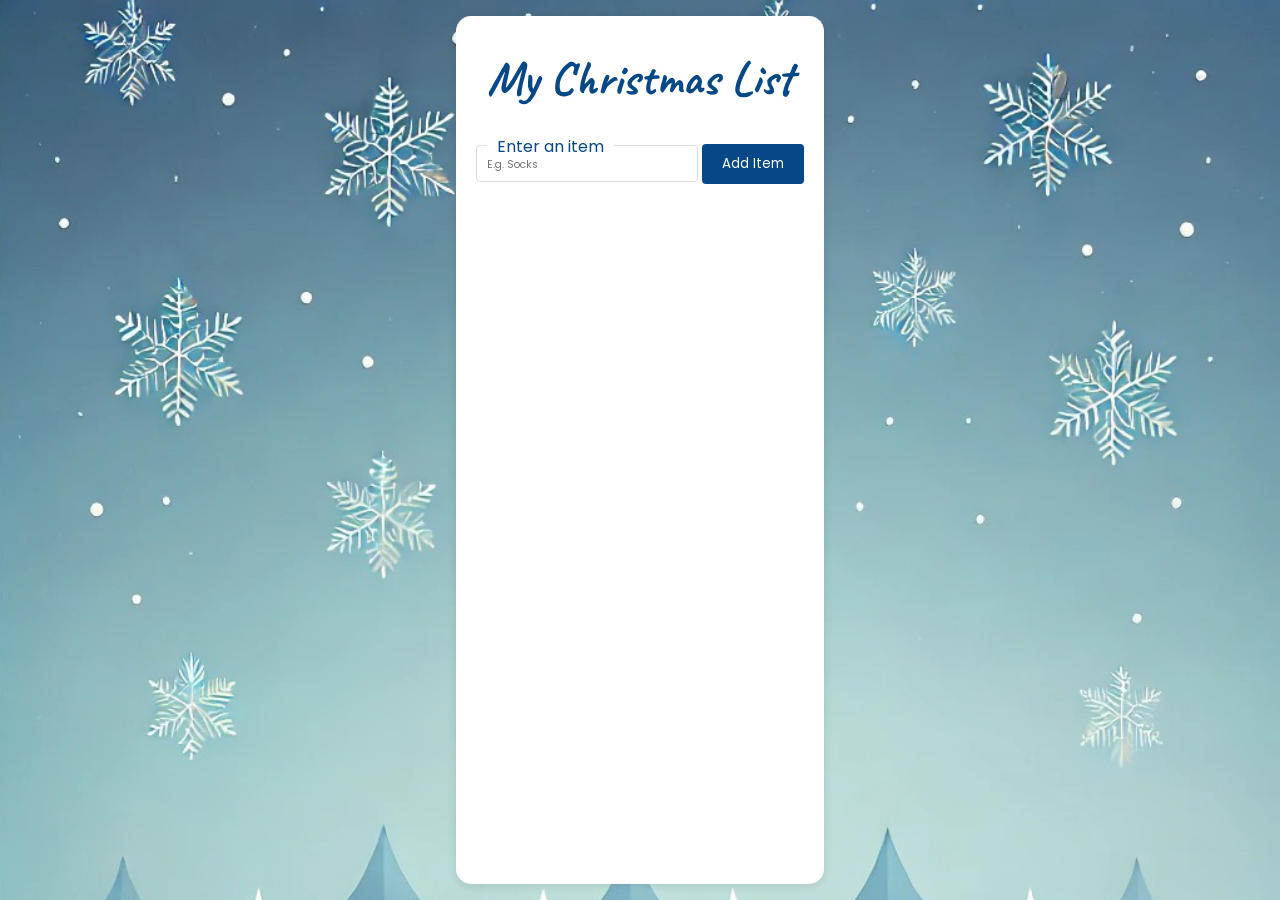
==== Javascriptmas 2024 (Scrimba)/Day 1 - Grandpa's Gift List 🎅/index.html @ 0d6e541d "add initial solution" ====
<!DOCTYPE html>
<html lang="en">
    <head>
        <meta charset="UTF-8" />
        <meta name="viewport" content="width=device-width, initial-scale=1.0" />
        <title>My Christmas List</title>
        <link rel="stylesheet" href="index.css" />
        <link rel="preconnect" href="https://fonts.googleapis.com" />
        <link rel="preconnect" href="https://fonts.gstatic.com" crossorigin />
        <link
            href="https://fonts.googleapis.com/css2?family=Birthstone&family=Caveat:wght@400..700&family=Poppins:ital,wght@0,100;0,200;0,300;0,400;0,500;0,600;0,700;0,800;0,900;1,100;1,200;1,300;1,400;1,500;1,600;1,700;1,800;1,900&display=swap"
            rel="stylesheet"
        />
    </head>

    <body>
        <div class="container">
            <h1>My Christmas List</h1>
            <div class="input-group">
                <label for="item-input">Enter an item</label>
                <div>
                    <input
                        type="text"
                        id="item-input"
                        placeholder="E.g. Socks"
                    />
                    <button id="add-item-button">Add Item</button>
                </div>
            </div>
            <ul id="shopping-list" aria-live="polite"></ul>
        </div>
        <script type="module" src="index.js"></script>
    </body>
</html>
---- Javascriptmas 2024 (Scrimba)/Day 1 - Grandpa's Gift List 🎅/index.css ----
body {
  font-family: Arial, sans-serif;
  margin: 0;
  padding: 0;
  display: flex;
  justify-content: center;
  align-items: stretch;
  min-height: 100vh;
  background-color: #f9f9f9;
  background-image: url('snowybg.png');
  background-size: cover;
}

.container {
  text-align: center;
  background: #fff;
  padding: 20px;
  box-shadow: 0 2px 10px rgba(0, 0, 0, 0.1);
  margin: 1em 0;
  border-radius: 15px; 
  font-family: 'Poppins';
  color: #054787;
}

h1 {
  font-size: 3em;
  margin: .25em 0 .75em 0;
  font-family: 'Caveat';
}

label, button, input::placeholder {
    font-family: 'Poppins'
}

input::placeholder {
    font-size: .8em;
}

.input-group {
  display: flex;
  flex-direction: column;
  justify-content: center;
  gap: 5px;
  margin-bottom: 20px;
    position: relative;
}

#item-input {
  width: 200px;
  padding: 10px;
  border: 1px solid #ddd;
  border-radius: 4px;
}

button {
  padding: 10px 20px;
  border: none;
  background-color: #054787;
  color: #fff;
  cursor: pointer;
  border-radius: 4px;
}

button:hover, button:focus {
  background-color: #218838;
}

button:active {
    background-color: #FFC300;
    color: black;
}

label {
    position: absolute;
    top: -10px;
    left: 10px;
    align-self: flex-start;
    margin-left: 1px;background-color: white;
    padding: 0 10px;
    /* border: 1px solid; */
}

#shopping-list {
  list-style: "🎁 ";
}

#shopping-list li {
  margin: 10px 0;
  border-radius: 4px;
  text-align: left;
  font-size: 1.9em;
  font-family: 'Caveat'
}
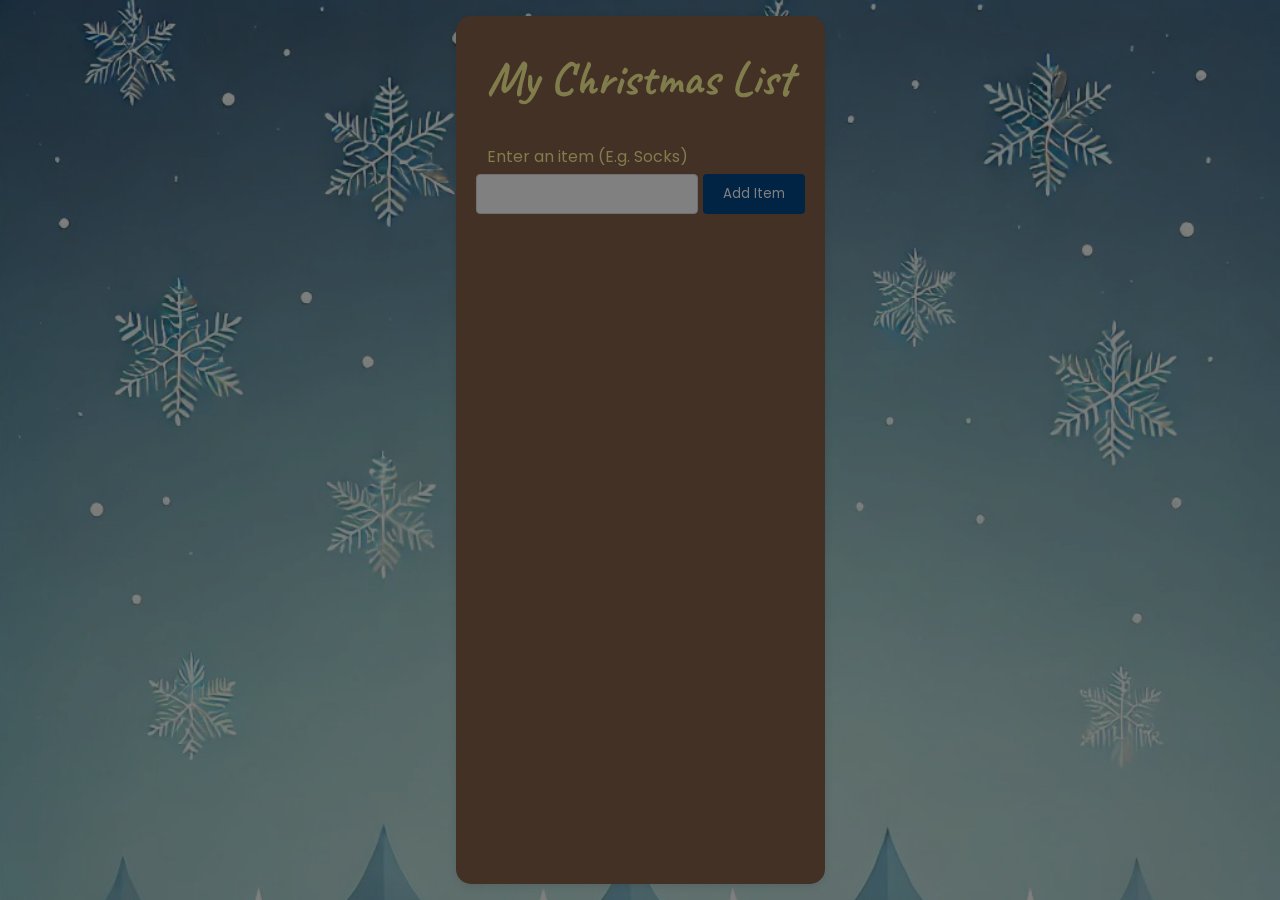
==== commit 5853bcea: "update grid layout. dark theme" ====
--- a/Javascriptmas 2024 (Scrimba)/Day 1 - Grandpa's Gift List 🎅/index.html
+++ b/Javascriptmas 2024 (Scrimba)/Day 1 - Grandpa's Gift List 🎅/index.html
@@ -17,15 +17,9 @@
         <div class="container">
             <h1>My Christmas List</h1>
             <div class="input-group">
-                <label for="item-input">Enter an item</label>
-                <div>
-                    <input
-                        type="text"
-                        id="item-input"
-                        placeholder="E.g. Socks"
-                    />
-                    <button id="add-item-button">Add Item</button>
-                </div>
+                <label for="item-input">Enter an item (E.g. Socks)</label>
+                <input type="text" id="item-input" />
+                <button id="add-item-button">Add Item</button>
             </div>
             <ul id="shopping-list" aria-live="polite"></ul>
         </div>
--- a/Javascriptmas 2024 (Scrimba)/Day 1 - Grandpa's Gift List 🎅/index.css
+++ b/Javascriptmas 2024 (Scrimba)/Day 1 - Grandpa's Gift List 🎅/index.css
@@ -1,93 +1,127 @@
+/* 
+solution by (c) Abdullah Fatota
+
+template files (c) Scrimba MIT license
+
+changelog:
+
+* submit initial solution
+*/
+
+:root {
+    --bg: #836149;
+    --text: #fff898;
+
+    filter: brightness(0.5);
+
+    background-color: var(--bg);
+    color: var(--text);
+}
+
 body {
-  font-family: Arial, sans-serif;
-  margin: 0;
-  padding: 0;
-  display: flex;
-  justify-content: center;
-  align-items: stretch;
-  min-height: 100vh;
-  background-color: #f9f9f9;
-  background-image: url('snowybg.png');
-  background-size: cover;
+    font-family: Arial, sans-serif;
+    margin: 0;
+    padding: 0;
+    display: flex;
+    justify-content: center;
+    align-items: stretch;
+    min-height: 100vh;
+    background-color: inherit;
+    background-image: url("snowybg.png");
+    background-size: cover;
 }
 
 .container {
-  text-align: center;
-  background: #fff;
-  padding: 20px;
-  box-shadow: 0 2px 10px rgba(0, 0, 0, 0.1);
-  margin: 1em 0;
-  border-radius: 15px; 
-  font-family: 'Poppins';
-  color: #054787;
+    background-color: inherit;
+    text-align: center;
+    padding: 20px;
+    box-shadow: 0 2px 10px rgba(0, 0, 0, 0.1);
+    margin: 1em 0;
+    border-radius: 15px;
+    font-family: "Poppins";
 }
 
 h1 {
-  font-size: 3em;
-  margin: .25em 0 .75em 0;
-  font-family: 'Caveat';
+    font-size: 3em;
+    margin: 0.25em 0 0.75em 0;
+    font-family: "Caveat";
 }
 
-label, button, input::placeholder {
-    font-family: 'Poppins'
+label,
+button,
+input::placeholder {
+    font-family: "Poppins";
 }
 
 input::placeholder {
-    font-size: .8em;
+    font-size: 0.8em;
 }
 
 .input-group {
-  display: flex;
-  flex-direction: column;
-  justify-content: center;
-  gap: 5px;
-  margin-bottom: 20px;
+    display: grid;
+    > label {
+        grid-area: label;
+    }
+
+    > input {
+        grid-area: input;
+    }
+
+    > button {
+        grid-area: button;
+    }
+
+    grid-template-areas:
+        "label ."
+        "input button";
+
+    justify-content: center;
+    gap: 5px;
+    margin-bottom: 20px;
     position: relative;
 }
 
 #item-input {
-  width: 200px;
-  padding: 10px;
-  border: 1px solid #ddd;
-  border-radius: 4px;
+    width: 200px;
+    padding: 10px;
+    border: 1px solid #ddd;
+    border-radius: 4px;
 }
 
 button {
-  padding: 10px 20px;
-  border: none;
-  background-color: #054787;
-  color: #fff;
-  cursor: pointer;
-  border-radius: 4px;
+    padding: 10px 20px;
+    border: none;
+    background-color: #054787;
+    color: #fff;
+    cursor: pointer;
+    border-radius: 4px;
 }
 
-button:hover, button:focus {
-  background-color: #218838;
+button:hover,
+button:focus {
+    background-color: #218838;
 }
 
 button:active {
-    background-color: #FFC300;
+    background-color: #ffc300;
     color: black;
 }
 
 label {
-    position: absolute;
-    top: -10px;
-    left: 10px;
-    align-self: flex-start;
-    margin-left: 1px;background-color: white;
+    justify-self: start;
+    margin-left: 1px;
     padding: 0 10px;
     /* border: 1px solid; */
 }
 
 #shopping-list {
-  list-style: "🎁 ";
+    list-style: "🎁 ";
 }
 
 #shopping-list li {
-  margin: 10px 0;
-  border-radius: 4px;
-  text-align: left;
-  font-size: 1.9em;
-  font-family: 'Caveat'
+    margin: 10px 0;
+    border-radius: 4px;
+    text-align: left;
+    font-size: 1.9em;
+    font-family: "Caveat";
 }
